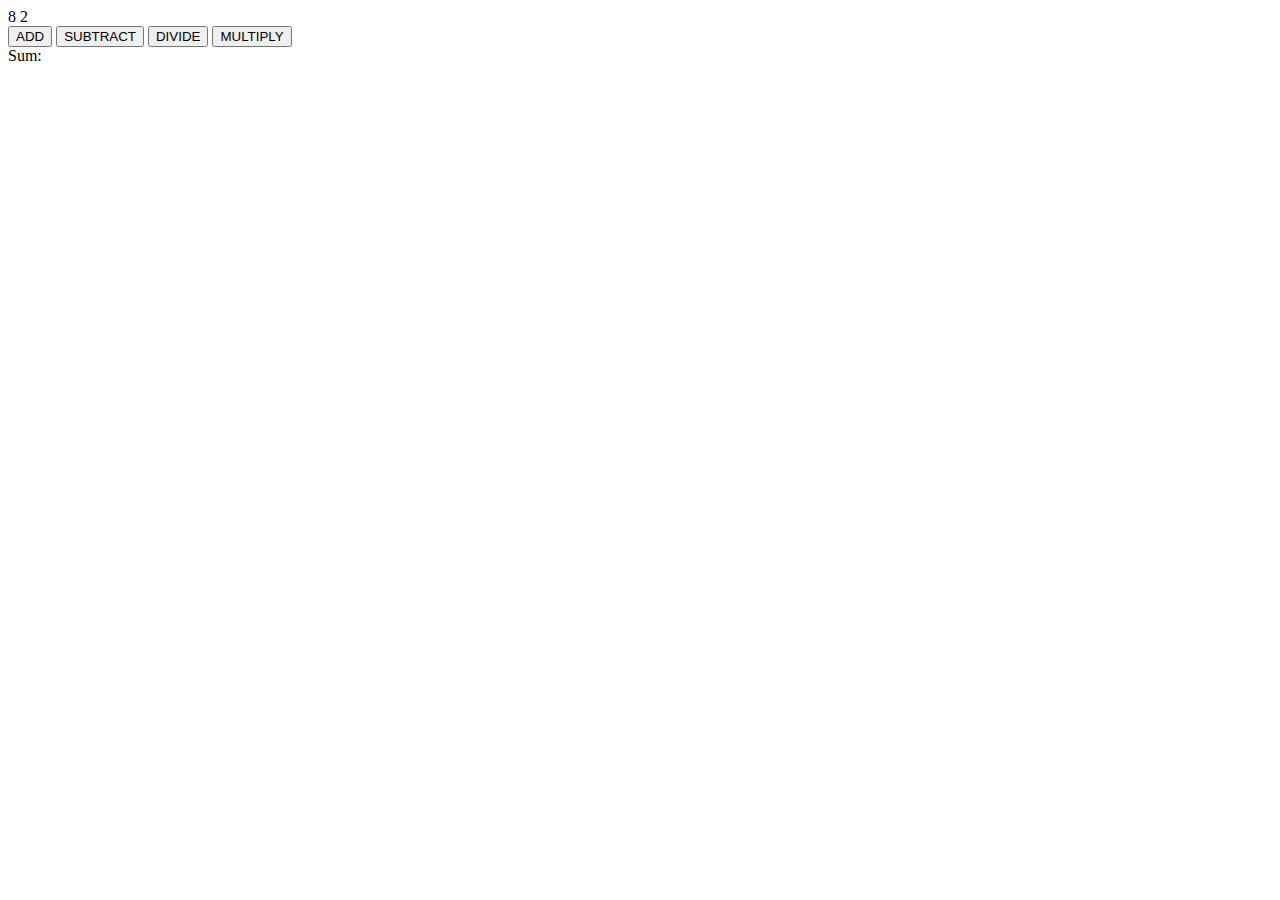
==== note.html @ b348482a "first commit" ====
<!-- <!DOCTYPE html>
<html lang="en">
<head>
    <meta charset="UTF-8">
    <meta name="viewport" content="width=, initial-scale=1.0">
    <title>Document</title>
</head>
<body>
    <img src="" alt="Nike Shoe">
    <p>Nike shoe</p>
    <button onclick="purchase()">Purchase - $149</button>
    <p id="error"></p>
    <script src="index.js"></script>
</body>
</html> -->

<!DOCTYPE html>
<html lang="en">
<head>
    <meta charset="UTF-8">
    <meta name="viewport" content="width=device-width, initial-scale=1.0">
    <title>Document</title>
</head>
<body>
    <span id="num1-el"></span>
    <span id="num2-el"></span>
    <br>
    <button onclick="add()">ADD</button>
    <button>SUBTRACT</button>
    <button>DIVIDE</button>
    <button>MULTIPLY</button>
    <br>
    <span id="sum-el">Sum: </span>
    <script src="notes.js"></script>
</body>
</html>
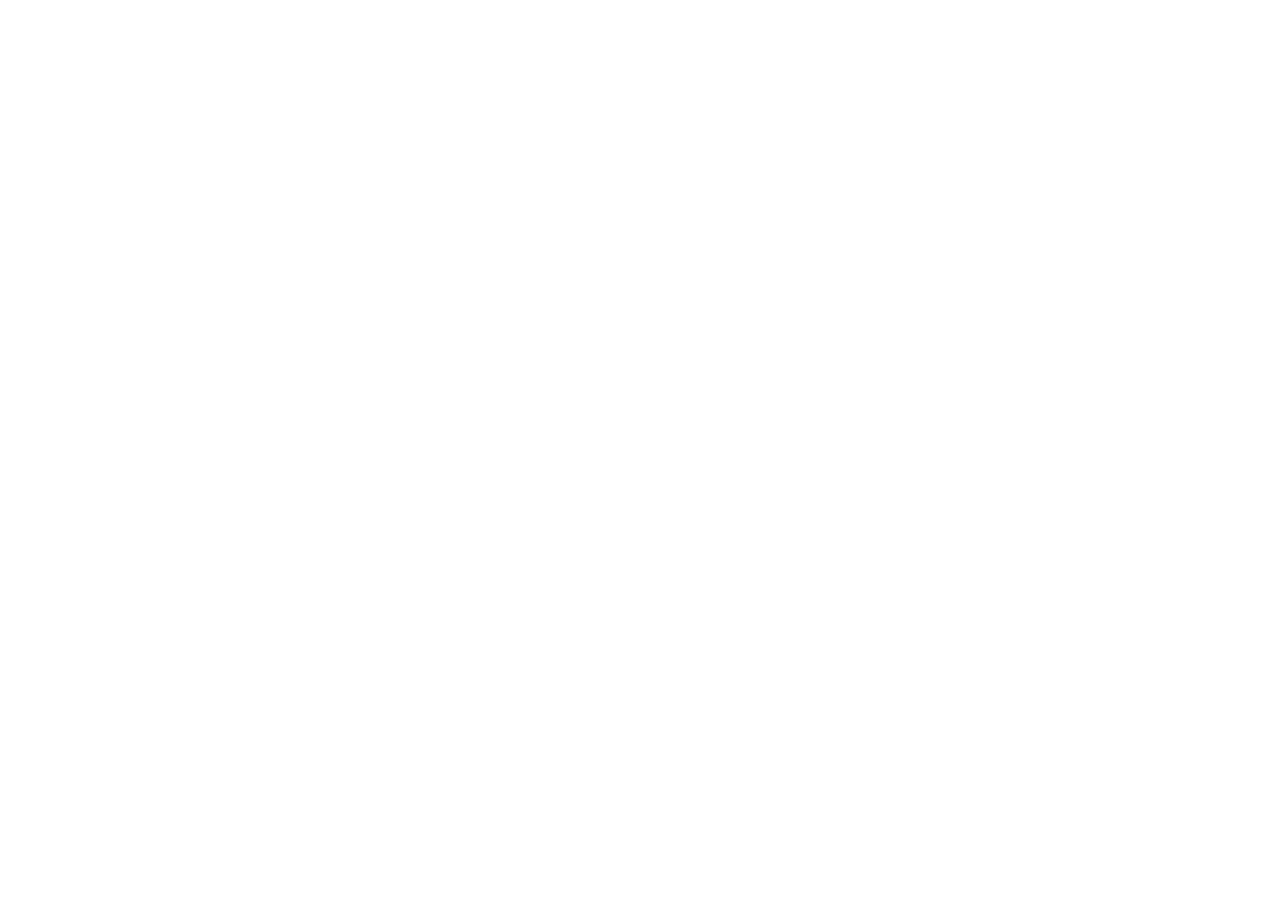
==== commit c4026fda: "started project" ====
--- a/note.html
+++ b/note.html
@@ -14,23 +14,26 @@
 </body>
 </html> -->
 
-<!DOCTYPE html>
+<!-- <!DOCTYPE html>
 <html lang="en">
+
 <head>
     <meta charset="UTF-8">
     <meta name="viewport" content="width=device-width, initial-scale=1.0">
     <title>Document</title>
 </head>
+
 <body>
     <span id="num1-el"></span>
     <span id="num2-el"></span>
     <br>
     <button onclick="add()">ADD</button>
-    <button>SUBTRACT</button>
-    <button>DIVIDE</button>
-    <button>MULTIPLY</button>
+    <button onclick="subtract()">SUBTRACT</button>
+    <button onclick="divide()">DIVIDE</button>
+    <button onclick="multiply()">MULTIPLY</button>
     <br>
     <span id="sum-el">Sum: </span>
     <script src="notes.js"></script>
 </body>
-</html>+
+</html> -->